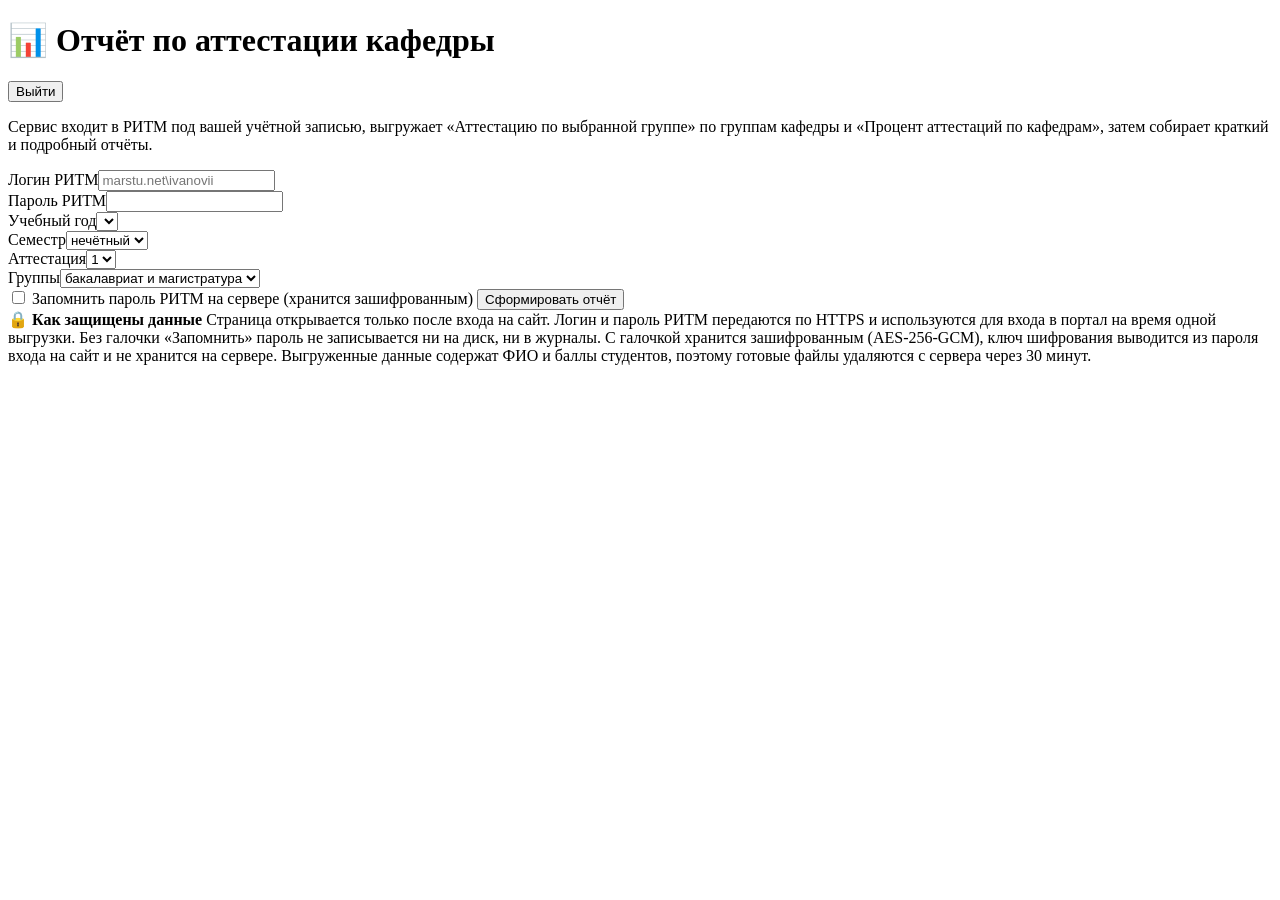
==== python-attestation-engine/app/static/index.html @ e6b2ab8f "feat(attestation): standalone report service at /attestation behind its own login python-attestation" ====
<!doctype html>
<html lang="ru">
<head>
<meta charset="utf-8">
<meta name="viewport" content="width=device-width, initial-scale=1">
<meta name="robots" content="noindex, nofollow">
<title>Отчёт по аттестации</title>
<link rel="stylesheet" href="/attestation/static/style.css">
<script src="/attestation/static/app.js" defer></script>
</head>
<body>
<main class="container">
  <div class="topbar">
    <h1>📊 Отчёт по аттестации кафедры</h1>
    <button class="link-btn" id="logout" type="button">Выйти</button>
  </div>
  <p class="subtitle">Сервис входит в РИТМ под вашей учётной записью, выгружает «Аттестацию по выбранной группе» по группам кафедры и «Процент аттестаций по кафедрам», затем собирает краткий и подробный отчёты.</p>

  <form id="report-form" autocomplete="off">
    <div class="saved" id="saved" hidden>
      <span>🔐 Сохранён пароль РИТМ для <b id="saved-login"></b></span>
      <span><label class="check"><input type="checkbox" id="use-saved" checked> использовать</label>
      <button class="link-btn" id="forget" type="button">Забыть пароль</button></span>
    </div>
    <div class="grid" id="credentials">
      <div><label for="login">Логин РИТМ</label><input type="text" id="login" placeholder="marstu.net\ivanovii" autocomplete="off"></div>
      <div><label for="password">Пароль РИТМ</label><input type="password" id="password" autocomplete="new-password"></div>
    </div>
    <div class="grid">
      <div><label for="year">Учебный год</label><select id="year"></select></div>
      <div><label for="semester">Семестр</label><select id="semester"><option value="odd">нечётный</option><option value="even">чётный</option></select></div>
      <div><label for="att">Аттестация</label><select id="att"><option>1</option><option>2</option><option>3</option></select></div>
      <div><label for="level">Группы</label><select id="level"><option value="all">бакалавриат и магистратура</option><option value="б">бакалавриат</option><option value="м">магистратура</option></select></div>
    </div>
    <label class="check" id="remember-row"><input type="checkbox" id="remember"> Запомнить пароль РИТМ на сервере (хранится зашифрованным)</label>
    <button class="btn" id="submit" type="submit">Сформировать отчёт</button>
    <div class="error" id="form-error" role="alert"></div>
    <div class="progress" id="progress" hidden></div>
  </form>

  <div class="note"><b>🔒 Как защищены данные</b>
    Страница открывается только после входа на сайт. Логин и пароль РИТМ передаются по HTTPS и используются для входа в портал на время одной выгрузки.
    Без галочки «Запомнить» пароль не записывается ни на диск, ни в журналы. С галочкой хранится зашифрованным (AES-256-GCM),
    ключ шифрования выводится из пароля входа на сайт и не хранится на сервере. Выгруженные данные содержат ФИО и баллы студентов,
    поэтому готовые файлы удаляются с сервера через 30 минут.</div>

  <section id="result" hidden>
    <h1 id="report-title"></h1>
    <p class="subtitle" id="report-intro"></p>
    <div class="downloads" id="downloads"></div>
    <div class="report-tabs" id="report-tabs"></div>
    <div class="toolbar" id="toolbar"></div>
    <div class="report" id="report-body"></div>
  </section>
</main>
</body>
</html>
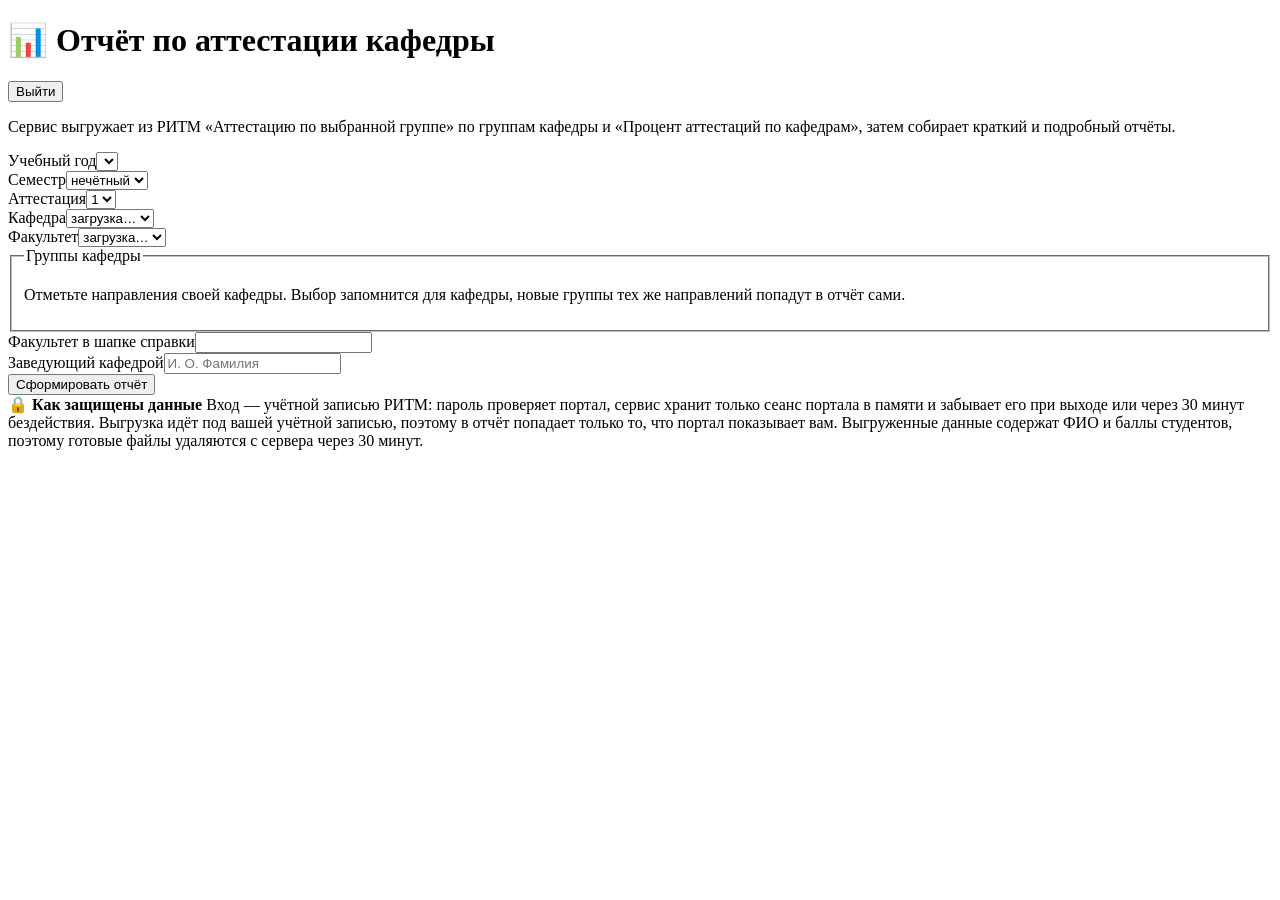
==== commit a92c6700: "feat(attestation): RITM login and choice of department and groups Any teacher with a RITM account ca" ====
--- a/python-attestation-engine/app/static/index.html
+++ b/python-attestation-engine/app/static/index.html
@@ -12,37 +12,41 @@
 <main class="container">
   <div class="topbar">
     <h1>📊 Отчёт по аттестации кафедры</h1>
-    <button class="link-btn" id="logout" type="button">Выйти</button>
+    <span class="who"><span id="who"></span> <button class="link-btn" id="logout" type="button">Выйти</button></span>
   </div>
-  <p class="subtitle">Сервис входит в РИТМ под вашей учётной записью, выгружает «Аттестацию по выбранной группе» по группам кафедры и «Процент аттестаций по кафедрам», затем собирает краткий и подробный отчёты.</p>
+  <p class="subtitle">Сервис выгружает из РИТМ «Аттестацию по выбранной группе» по группам кафедры и «Процент аттестаций по кафедрам», затем собирает краткий и подробный отчёты.</p>
 
   <form id="report-form" autocomplete="off">
-    <div class="saved" id="saved" hidden>
-      <span>🔐 Сохранён пароль РИТМ для <b id="saved-login"></b></span>
-      <span><label class="check"><input type="checkbox" id="use-saved" checked> использовать</label>
-      <button class="link-btn" id="forget" type="button">Забыть пароль</button></span>
-    </div>
-    <div class="grid" id="credentials">
-      <div><label for="login">Логин РИТМ</label><input type="text" id="login" placeholder="marstu.net\ivanovii" autocomplete="off"></div>
-      <div><label for="password">Пароль РИТМ</label><input type="password" id="password" autocomplete="new-password"></div>
-    </div>
     <div class="grid">
       <div><label for="year">Учебный год</label><select id="year"></select></div>
       <div><label for="semester">Семестр</label><select id="semester"><option value="odd">нечётный</option><option value="even">чётный</option></select></div>
       <div><label for="att">Аттестация</label><select id="att"><option>1</option><option>2</option><option>3</option></select></div>
-      <div><label for="level">Группы</label><select id="level"><option value="all">бакалавриат и магистратура</option><option value="б">бакалавриат</option><option value="м">магистратура</option></select></div>
     </div>
-    <label class="check" id="remember-row"><input type="checkbox" id="remember"> Запомнить пароль РИТМ на сервере (хранится зашифрованным)</label>
+    <div class="grid">
+      <div><label for="department">Кафедра</label><select id="department" required><option value="">загрузка…</option></select></div>
+      <div><label for="faculty">Факультет</label><select id="faculty" required><option value="">загрузка…</option></select></div>
+    </div>
+
+    <fieldset class="directions">
+      <legend>Группы кафедры</legend>
+      <p class="hint" id="directions-hint">Отметьте направления своей кафедры. Выбор запомнится для кафедры, новые группы тех же направлений попадут в отчёт сами.</p>
+      <div id="directions"></div>
+    </fieldset>
+
+    <div class="grid">
+      <div><label for="faculty-title">Факультет в шапке справки</label><input type="text" id="faculty-title" maxlength="200" required></div>
+      <div><label for="head-name">Заведующий кафедрой</label><input type="text" id="head-name" maxlength="100" placeholder="И. О. Фамилия"></div>
+    </div>
+
     <button class="btn" id="submit" type="submit">Сформировать отчёт</button>
     <div class="error" id="form-error" role="alert"></div>
     <div class="progress" id="progress" hidden></div>
   </form>
 
   <div class="note"><b>🔒 Как защищены данные</b>
-    Страница открывается только после входа на сайт. Логин и пароль РИТМ передаются по HTTPS и используются для входа в портал на время одной выгрузки.
-    Без галочки «Запомнить» пароль не записывается ни на диск, ни в журналы. С галочкой хранится зашифрованным (AES-256-GCM),
-    ключ шифрования выводится из пароля входа на сайт и не хранится на сервере. Выгруженные данные содержат ФИО и баллы студентов,
-    поэтому готовые файлы удаляются с сервера через 30 минут.</div>
+    Вход — учётной записью РИТМ: пароль проверяет портал, сервис хранит только сеанс портала в памяти и забывает его при выходе
+    или через 30 минут бездействия. Выгрузка идёт под вашей учётной записью, поэтому в отчёт попадает только то, что портал показывает вам.
+    Выгруженные данные содержат ФИО и баллы студентов, поэтому готовые файлы удаляются с сервера через 30 минут.</div>
 
   <section id="result" hidden>
     <h1 id="report-title"></h1>
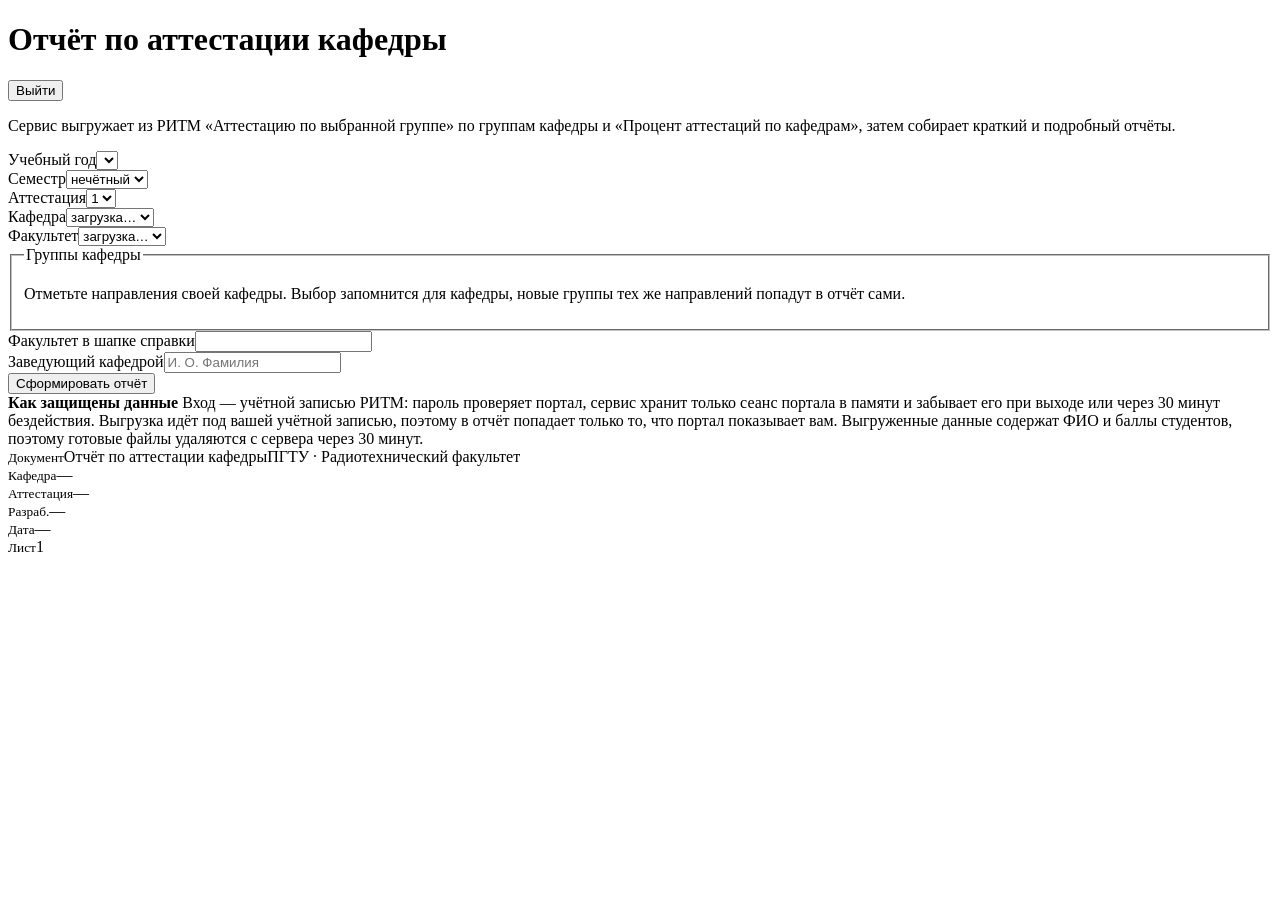
==== commit fc697e85: "feat(attestation): short reports per level with student scores, PDF under 2 MB, «Чертёж» page style " ====
--- a/python-attestation-engine/app/static/index.html
+++ b/python-attestation-engine/app/static/index.html
@@ -6,12 +6,13 @@
 <meta name="robots" content="noindex, nofollow">
 <title>Отчёт по аттестации</title>
 <link rel="stylesheet" href="/attestation/static/style.css">
+<script src="/attestation/static/charts.js" defer></script>
 <script src="/attestation/static/app.js" defer></script>
 </head>
 <body>
 <main class="container">
   <div class="topbar">
-    <h1>📊 Отчёт по аттестации кафедры</h1>
+    <h1>Отчёт по аттестации кафедры</h1>
     <span class="who"><span id="who"></span> <button class="link-btn" id="logout" type="button">Выйти</button></span>
   </div>
   <p class="subtitle">Сервис выгружает из РИТМ «Аттестацию по выбранной группе» по группам кафедры и «Процент аттестаций по кафедрам», затем собирает краткий и подробный отчёты.</p>
@@ -43,7 +44,7 @@
     <div class="progress" id="progress" hidden></div>
   </form>
 
-  <div class="note"><b>🔒 Как защищены данные</b>
+  <div class="note"><b>Как защищены данные</b>
     Вход — учётной записью РИТМ: пароль проверяет портал, сервис хранит только сеанс портала в памяти и забывает его при выходе
     или через 30 минут бездействия. Выгрузка идёт под вашей учётной записью, поэтому в отчёт попадает только то, что портал показывает вам.
     Выгруженные данные содержат ФИО и баллы студентов, поэтому готовые файлы удаляются с сервера через 30 минут.</div>
@@ -56,6 +57,15 @@
     <div class="toolbar" id="toolbar"></div>
     <div class="report" id="report-body"></div>
   </section>
+
+  <footer class="stamp" aria-label="Основная надпись">
+    <div class="stamp-cell stamp-title"><small>Документ</small><span>Отчёт по аттестации кафедры</span><span class="stamp-org">ПГТУ · Радиотехнический факультет</span></div>
+    <div class="stamp-cell stamp-department"><small>Кафедра</small><span id="stamp-department">—</span></div>
+    <div class="stamp-cell stamp-period"><small>Аттестация</small><span id="stamp-period">—</span></div>
+    <div class="stamp-cell stamp-user"><small>Разраб.</small><span id="stamp-user">—</span></div>
+    <div class="stamp-cell stamp-date"><small>Дата</small><span id="stamp-date">—</span></div>
+    <div class="stamp-cell stamp-sheet"><small>Лист</small><span>1</span></div>
+  </footer>
 </main>
 </body>
 </html>
